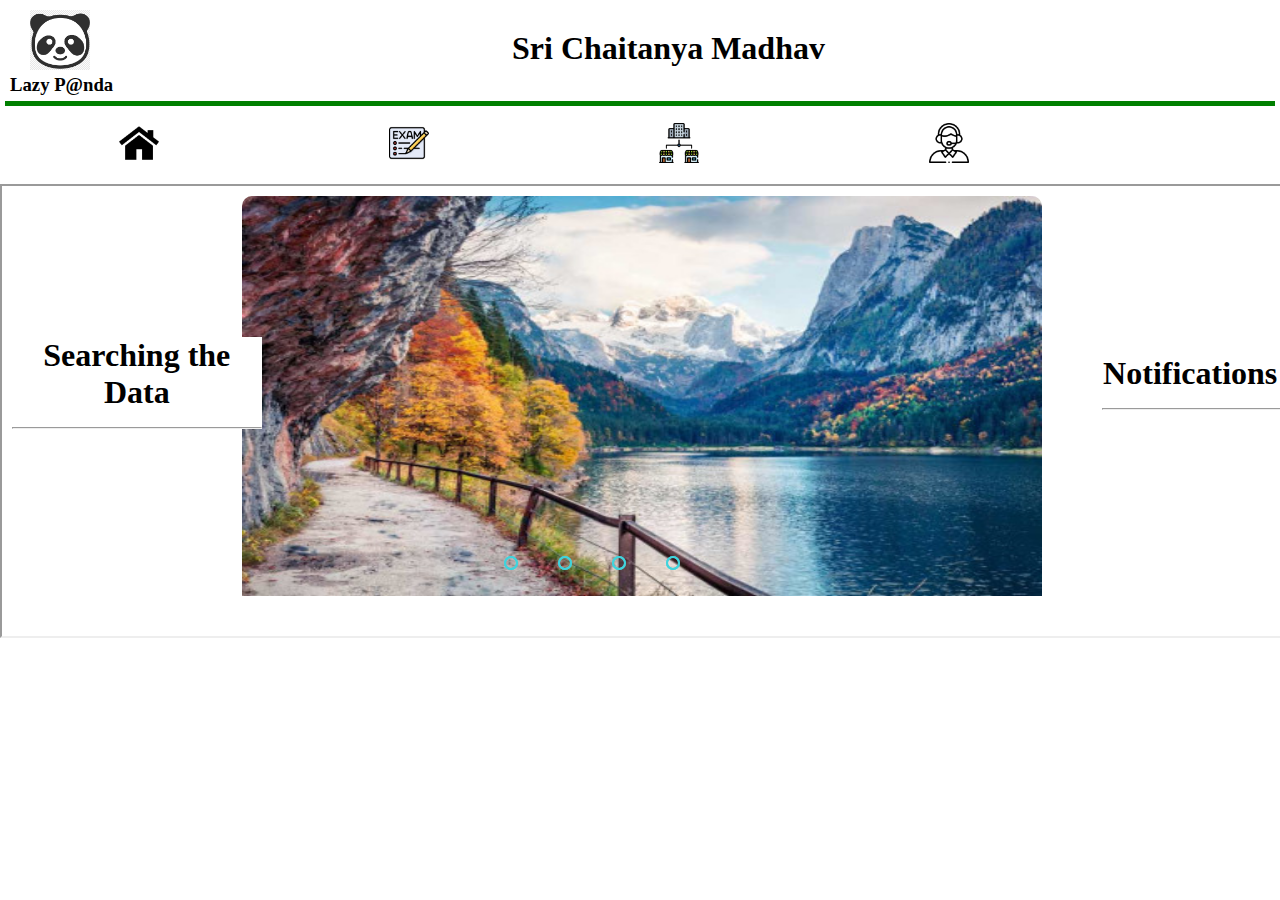
==== index.html @ 85c3c416 "Added Index.html file" ====
<html>
    <head>
        <title>L@Zy Pan|>a@</title>
        <link rel="stylesheet" href="web.css"> <link rel="icon" href="icon1.png"> 
        
    </head>
    
    <body>
        <div class="one">
            <a href="web.html" class="a1"><img src="icon1.png" alt="panda" width="60" height="60">
            </a>
            <h3 class="head1">Lazy P@nda</h3>
            <h1 style="text-align: center" class="head2"> Sri Chaitanya Madhav</h1>
        </div> 
        
        <div class="two">
            <ul class="uone">
                <li class="lone" id="east1"><a href="web.html"><img src="home.png" alt="#" width="40" height="40"></a></li>
                <li class="lone" id="east1"><a href="#"><img src="exam.png" alt="#" width="40" height="40"></a>
                <ul class="utwo">
                    <li class="ltwo"><a href="main.html" target="frame1">LOGIN</a></li>
                    <li class="ltwo"><a href="panda.html" target="frame1">REGISTER</a></li>
                </ul>
                </li>
                <li class="lone" id="east1"><a href="#"><img src="branch.png" alt="#" width="40" height="40"></a>
                <ul class="uthree">
                    <li class="lthree">CSE</li>
                    <ul class="pos">
                        <li class="lfour">LOGIN</li>
                        <li class="lfour">SIGN-UP</li>
                    </ul>
                    <li class="lthree">ECE</li>
                    <li class="lthree">MECH</li>
                </ul>
                </li>
                <li class="lone" id="east1"><a href="#"><img src="contact.png" alt="#" width="40" height="40"></a></li>
            </ul>
        </div>
        <div>
            <iframe src="home.html" frameborder="20" width="100%" height="450px" name="frame1"></iframe>
        </div>
    </body>
</html>
---- web.css ----
*{
    margin: 0;
    padding: 0;
}

.head2{
    position:absolute;
    top: 30px;
    left: 40%;
}

.a1{
    padding: 20px;
}
.one{
    padding: 5px;
    margin: 5px;
    border-bottom: 5px solid green;
}

.uone{
    display: flex;   
}
.two{
    margin: 2px;
    padding: 2px;
/*    height: 200px;*/
}



.lone{
    text-align: center;
    list-style: none;
    width: 250px;
    padding: 10px;
    font-size: 30px;
}

.ltwo{
    list-style: none;
    margin: 10px;
    border: 1px solid black;    
}

.lthree{
    list-style: none;
    margin: 10px;
    border: 1px solid black; 
}


.lfour{
    list-style: none;
    margin: 10px;
    border: 1px solid black; 
}


.two ul ul{
    display: none;
}

.two ul li:hover>ul{
    display: block;
    position: absolute;
    margin-left: 90px;
    padding: 10px;
}
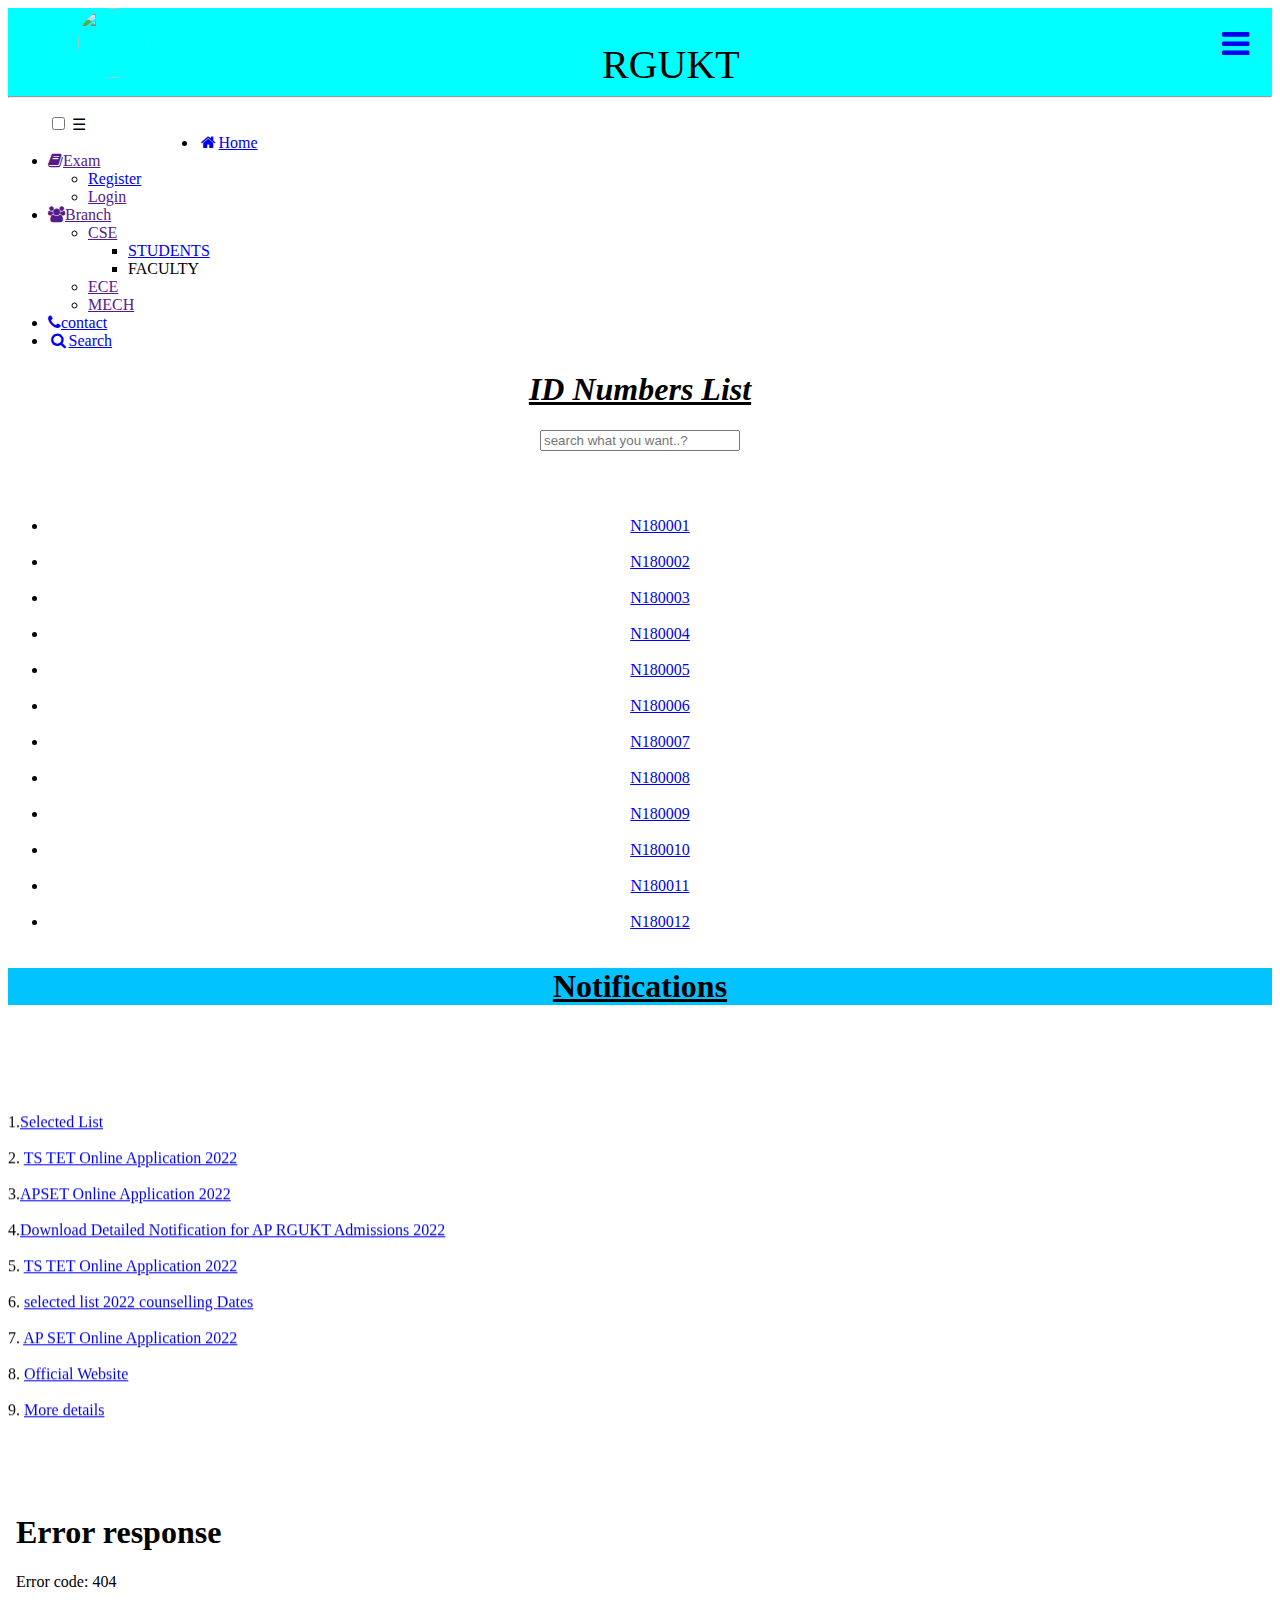
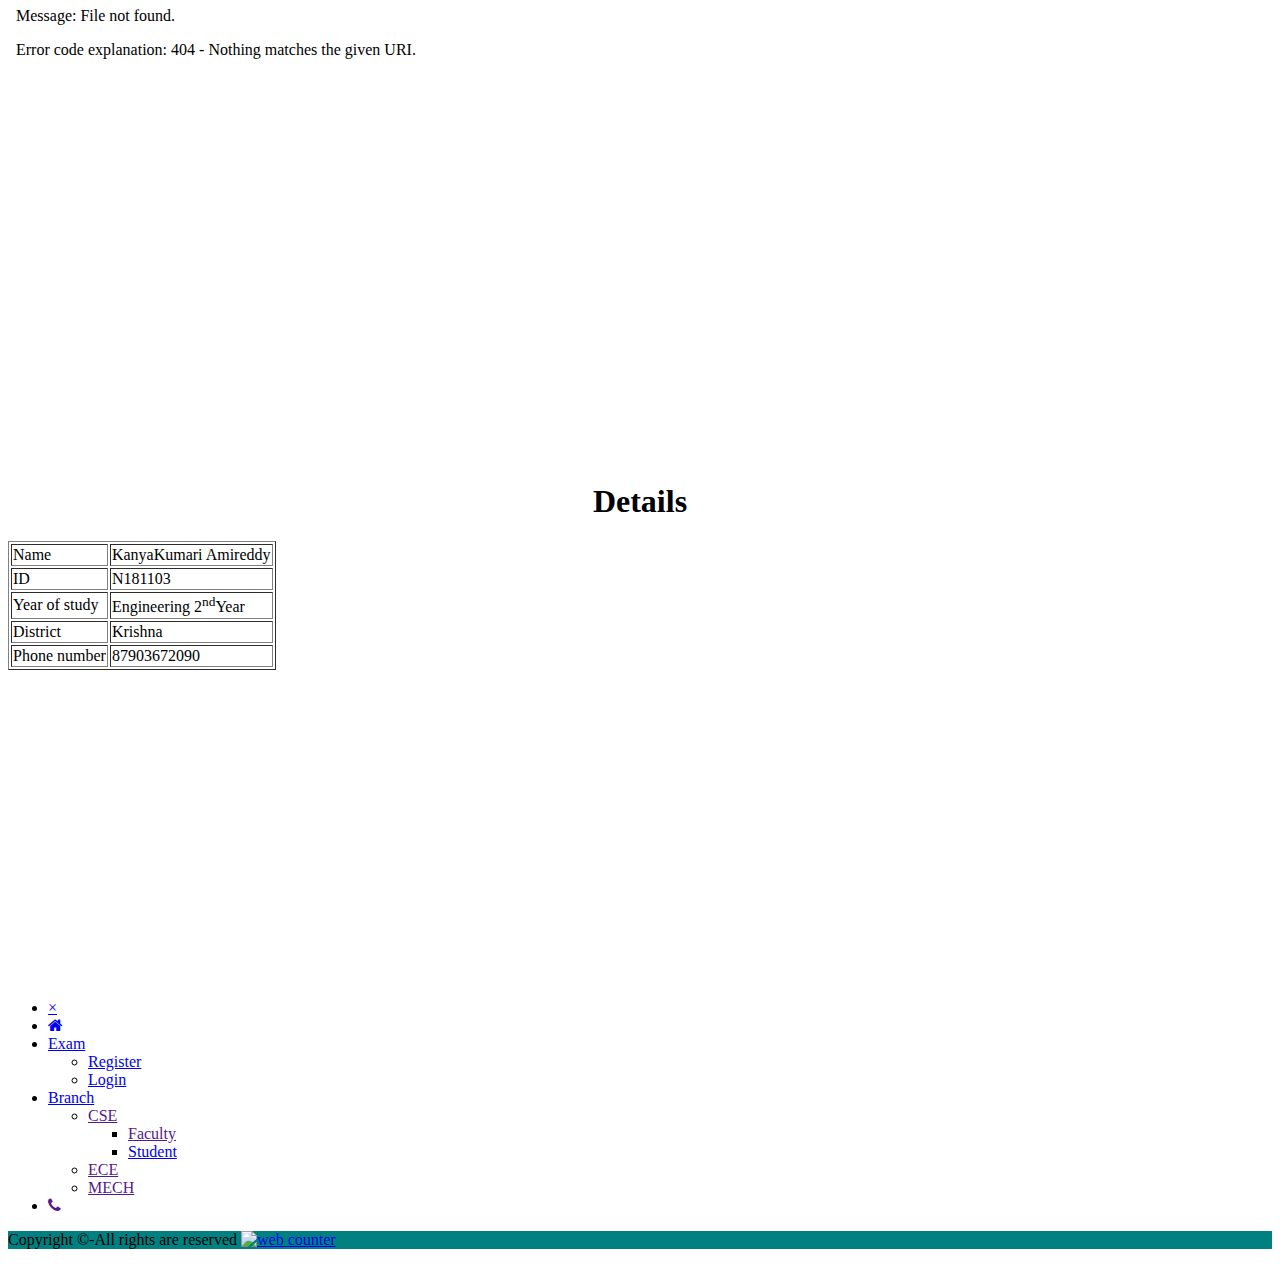
==== commit bd08ceab: "Update index.html" ====
--- a/index.html
+++ b/index.html
@@ -1,43 +1,215 @@
-<html>
-    <head>
-        <title>L@Zy Pan|>a@</title>
-        <link rel="stylesheet" href="web.css"> <link rel="icon" href="icon1.png"> 
-        
-    </head>
+<html lang="en" dir="ltr">
+<head>
+    <meta charset="utf-8">
+    <title>L@Zy-Pand^^</title>
+    <meta name="viewport" content=" width=device-width,initil-scale=1.0">
+    <link rel="stylesheet" href="https://cdnjs.cloudflare.com/ajax/libs/font-awesome/4.7.0/css/font-awesome.min.css">
+    <link rel="stylesheet" href="sir_page.css"  >
+        </head>
+        <body >
+          <nav >
+            <!-- LOGO -->
+            <div style="background-color: aqua;"><img src="pic1.jpg" alt="" width="70px" height="70px" style="margin-left:70px; border-radius:50px;" title="KanyaKumari">
+               <span style="font-size: 40px;margin-left: 450px;">RGUKT</span>
+            <a href="#"  style="float: right;margin-top:20px;width:50px;" onclick="Func();"><i class="fa fa-bars fa-2x"></i></a>
+            <hr>
+            </div>
+        </nav >
+            <!-- NAVIGATION MENU -->
+            <nav class="navbar">
+            <ul class="nav-links">
+            <input type="checkbox" id="checkbox_toggle" />
+            <label for="checkbox_toggle" class="hamburger">&#9776;</label>
+            <div class="menu" >
+            <li style="margin-left: 150px;"><a href="sir_givenPage.html"><i class="fa fa-fw fa-home"></i>Home</a></li>
+            <li class="dropdownn_box"><a href=""><i class='fa fa-book'></i>Exam</a>
+                <div class="subb">
+                    <ul class="subexam">
+                        <li ><a href="Sat_due_bySir.html" onclick="regi();" id="reg" style="visibility: visible;">Register</a></li>
+                        <li><a href="">Login</a></li>
+                    </ul>
+                </div>
+          </li>
+            <div>
+                <li class="ItemsMenu"><a href=""><i class="fa fa-users"></i>Branch</a>
+                <div class="dropdown_box">
+                    <ul>
+                        <li class="cse_style">
+                            <a href="">CSE</a>
+                            <div class="mini_dropbox">
+                                <ul>
+                                    <li><a href="student_login.html">STUDENTS</a></li>
+                                    <li><a hrfe="">FACULTY</a></li>
+                                </ul>
+                            </div>
+                        </li>
+                       
+                        <li><a href="">ECE</a></li>
+                        <LI><a href="">MECH</a></LI>
+                    </ul>
+                </div>
+            </div>
+            <li ><a href="#" onclick="contactlink();"><i class="fa fa-phone"></i>contact</a></li>
+            <li><a href="#"><i class="fa fa-fw fa-search"></i>Search</a></li>
+            </div>
+            </ul>
+            </nav>
+            <div id="main">
+                <div id="sidebar1" >
+                    <h1 style="text-align: center;font-style: italic;"><u>ID Numbers List</u></h1>
+                    <div style="width: 30pxpx;text-align:center;">
+                    <input type="text" name="" id="search" onkeyup="searching();" placeholder="search what you want..?" style="width: 200px;" >
     
-    <body>
-        <div class="one">
-            <a href="web.html" class="a1"><img src="icon1.png" alt="panda" width="60" height="60">
-            </a>
-            <h3 class="head1">Lazy P@nda</h3>
-            <h1 style="text-align: center" class="head2"> Sri Chaitanya Madhav</h1>
-        </div> 
-        
-        <div class="two">
-            <ul class="uone">
-                <li class="lone" id="east1"><a href="web.html"><img src="home.png" alt="#" width="40" height="40"></a></li>
-                <li class="lone" id="east1"><a href="#"><img src="exam.png" alt="#" width="40" height="40"></a>
-                <ul class="utwo">
-                    <li class="ltwo"><a href="main.html" target="frame1">LOGIN</a></li>
-                    <li class="ltwo"><a href="panda.html" target="frame1">REGISTER</a></li>
-                </ul>
+                    <ul style="text-align: center;padding-top: 50px;overflow: scroll;height: 430px;" id="myUL">
+                        <li><a href="#">N180001</a></li><br>
+                        <li><a href="#">N180002</a></li><br>  
+                        <li><a href="#">N180003</a></li><br>
+                        <li><a href="#">N180004</a></li><br>
+                        <li><a href="#">N180005</a></li><br>
+                        <li><a href="#">N180006</a></li><br>
+                        <li><a href="#">N180007</a></li><br>
+                        <li><a href="#">N180008</a></li><br>
+                        <li><a href="#">N180009</a></li><br>
+                        <li><a href="#">N180010</a></li><br>
+                        <li><a href="#">N180011</a></li><br>
+                        <li><a href="#">N180012</a></li><br>
+                        <li><a href="#">N180013</a></li><br>
+                        <li><a href="#">N180014</a></li><br>
+                        <li><a href="#">N180131</a></li><br>
+                        <li><a href="#">N180321</a></li><br>
+                        <li><a href="#">N180421</a></li><br>
+                        <li><a href="#">N180541</a></li><br>
+                        <li><a href="#">N180531</a></li><br>
+                        <li><a href="#">N180431</a></li><br>
+                        <li><a href="#">N180341</a></li><br>
+                        <li><a href="#">N180551</a></li><br>
+                        <li><a href="#">N180761</a></li><br>
+                        <li><a href="#">N180351</a></li><br>
+                        <li><a href="#">N180343</a></li><br>
+                        <li><a href="#">N180383</a></li><br>  
+                        <li><a href="#">N180343</a></li><br>
+                        <li><a href="#">N180399</a></li><br>
+                        <li><a href="#">N181103</a></li><br>
+                        <li><a href="#">N180973</a></li><br>
+                        <li><a href="#">N180024</a></li><br>
+
+                    </ul>
+                </div>
+                </div>
+                <div id="sidebar2">
+                    <h1 style="text-align: center;background-color:rgb(0, 195, 255)"><u>Notifications</u></h1>
+                    <p style="align-items: center;">
+                        <marquee behavior="alternate" direction="down" height="450px" scrollamount="10" onmouseover="this.stop();" onmouseout="this.start();">1.<a href="AP RGUKT IIIT Selected list 2022 Counselling Dates for Certificate Verification">Selected List</a> <br><br>
+                            2. <a href="Telangana TET Notification 2022, TS TET Online Application 2022 at tstet.cgg.gov.in">TS TET Online Application 2022</a><br><br>
+                            3.<a href="AP SET Notification 2022, APSET Online Application 2022 at apset.org">APSET Online Application 2022</a><br><br>
+                            4.<a href="Download Detailed Notification for AP RGUKT Admissions 2022">Download Detailed Notification for AP RGUKT Admissions 2022</a><br><br>
+                            5. <a href="Telangana TET Notification 2022, TS TET Online Application 2022 at tstet.cgg.gov.in">TS TET Online Application 2022</a><br><br>
+                            6. <a href="AP RGUKT IIIT Selected list 2022 Counselling Dates for Certificate Verification">selected list 2022 counselling Dates</a><br><br>
+                            7. <a href="AP SET Notification 2022, APSET Online Application 2022 at apset.org">AP SET Online Application 2022</a><br><br>
+                            8. <a href="http://admissions.rguktn.ac.in">Official Website</a><br><br>
+                            9. <a href=" http://admissions.rguktn.ac.in/ugadmissions/">More details</a><br><br></marquee>
+                    </p>
+                </div>
+                <div id="column1">
+                   <iframe src="slideshow.html" width="100%" height="490px"frameborder="yes"></iframe>
+            </div>
+            </div>
+            <div id="contact" style="height: 500;width: 100%;">
+                <div id="tabledivision">
+                    <h1 style="text-align:center;margin-top: 100px;">Details</h1>
+                <table border="1" >
+                    <tr>
+                        <td>Name</td>
+                        <td>KanyaKumari Amireddy</td>
+                    </tr>
+                    <tr>
+                        <td>ID</td>
+                        <td>N181103</td>
+                    </tr>
+                    <tr>
+                        <td>Year of study</td>
+                        <td>Engineering 2<sup>nd</sup>Year</td>
+                    </tr>
+                    <tr>
+                        <td> District</td>
+                        <td>Krishna</td>
+                    </tr>
+                    <tr>
+                        <td>Phone number</td>
+                        <td>87903672090</td>
+                    </tr>
+                </table>
+            </div>
+                <div class="map" id="mapp" >
+                    <iframe src="https://www.google.com/maps/embed?pb=!1m18!1m12!1m3!1d3819.6778985673013!2d80.82442855000001!3d16.792693349999997!2m3!1f0!2f0!3f0!3m2!1i1024!2i768!4f13.1!3m3!1m2!1s0x3a3675e5f312c661%3A0xab7189f421622491!2sIIIT%20Nuzvid%20Campus%2C%20Nuzividu%2C%20Andhra%20Pradesh%20521202!5e0!3m2!1sen!2sin!4v1657872865679!5m2!1sen!2sin" width="600" height="450" style="border:0;" allowfullscreen="" loading="lazy" referrerpolicy="no-referrer-when-downgrade"></iframe>
+                </div>
+            </div>
+           
+            <ul id="mySidenav" class="sidenav">
+                <li><a href="javascript:void(0)" class="closebtn" onclick="closeNav()" style="background-color:transparent;">&times;</a></li>
+                <li><a href="#"><i class="fa fa-home"></i></a></li>
+                <li><a href="#">Exam</a>
+                <ul>
+                    <li>
+                        <a href="#">Register</a>
+                    </li>
+                    <li><a href="#">Login</a></li>
+                </ul></li>
+                <li><a href="#">Branch</a>
+                    <ul>
+                    <li>
+                        <a href="">CSE</a>
+                        <ul>
+                        <li><a href="">Faculty</a></li>
+                        <li><a href="#">Student</a></li>
+                        </ul>
+                    </li>
+                    <li><a href="">ECE</a></li>
+                    <li><a href="">MECH</a></li>
+                    </ul>
                 </li>
-                <li class="lone" id="east1"><a href="#"><img src="branch.png" alt="#" width="40" height="40"></a>
-                <ul class="uthree">
-                    <li class="lthree">CSE</li>
-                    <ul class="pos">
-                        <li class="lfour">LOGIN</li>
-                        <li class="lfour">SIGN-UP</li>
-                    </ul>
-                    <li class="lthree">ECE</li>
-                    <li class="lthree">MECH</li>
-                </ul>
-                </li>
-                <li class="lone" id="east1"><a href="#"><img src="contact.png" alt="#" width="40" height="40"></a></li>
+                <li><a href=""><i class="fa fa-phone"></i></a></li>
             </ul>
-        </div>
-        <div>
-            <iframe src="home.html" frameborder="20" width="100%" height="450px" name="frame1"></iframe>
-        </div>
-    </body>
-</html>+            <footer>
+            <p class="text-footer" style="background-color: teal;">
+            Copyright ©-All rights are reserved
+            <a href="https://www.hitwebcounter.com" target="_blank">
+                <img src="https://hitwebcounter.com/counter/counter.php?page=8012607&style=0016&nbdigits=6&type=page&initCount=0" title="Free Counter" Alt="web counter"   border="0" /></a> 
+            </p>
+            </footer>
+            <script>
+        function Func(){
+            //document.getElementById("navg").style.display="none";
+            document.getElementById("mySidenav").style.width = "280px";
+            
+        }
+        function closeNav() {
+            var x = screen.width;
+            document.getElementById("mySidenav").style.width = "0";
+        }
+        function searching(){
+            var input, filter, ul, li, a, i, txtValue;
+            input = document.getElementById('search');
+            filter = input.value.toUpperCase();
+            ul = document.getElementById("myUL");
+            li = ul.getElementsByTagName('li');
+            for (i = 0; i < li.length; i++) {
+                a = li[i].getElementsByTagName("a")[0];
+                txtValue = a.textContent || a.innerText;
+                if (txtValue.toUpperCase().indexOf(filter) > -1) {
+                li[i].style.display = "";
+                }
+                else {
+                li[i].style.display = "none";
+                }
+            }
+        }
+        function contactlink(){
+            // alert("Dsgvsd")
+            document.getElementById("main").style.display="none";
+            document.getElementById("contact").style.display="inline";
+            document.getElementById("mapp").style.display="block"
+        }
+            </script>
+            </body>
+            </html>
